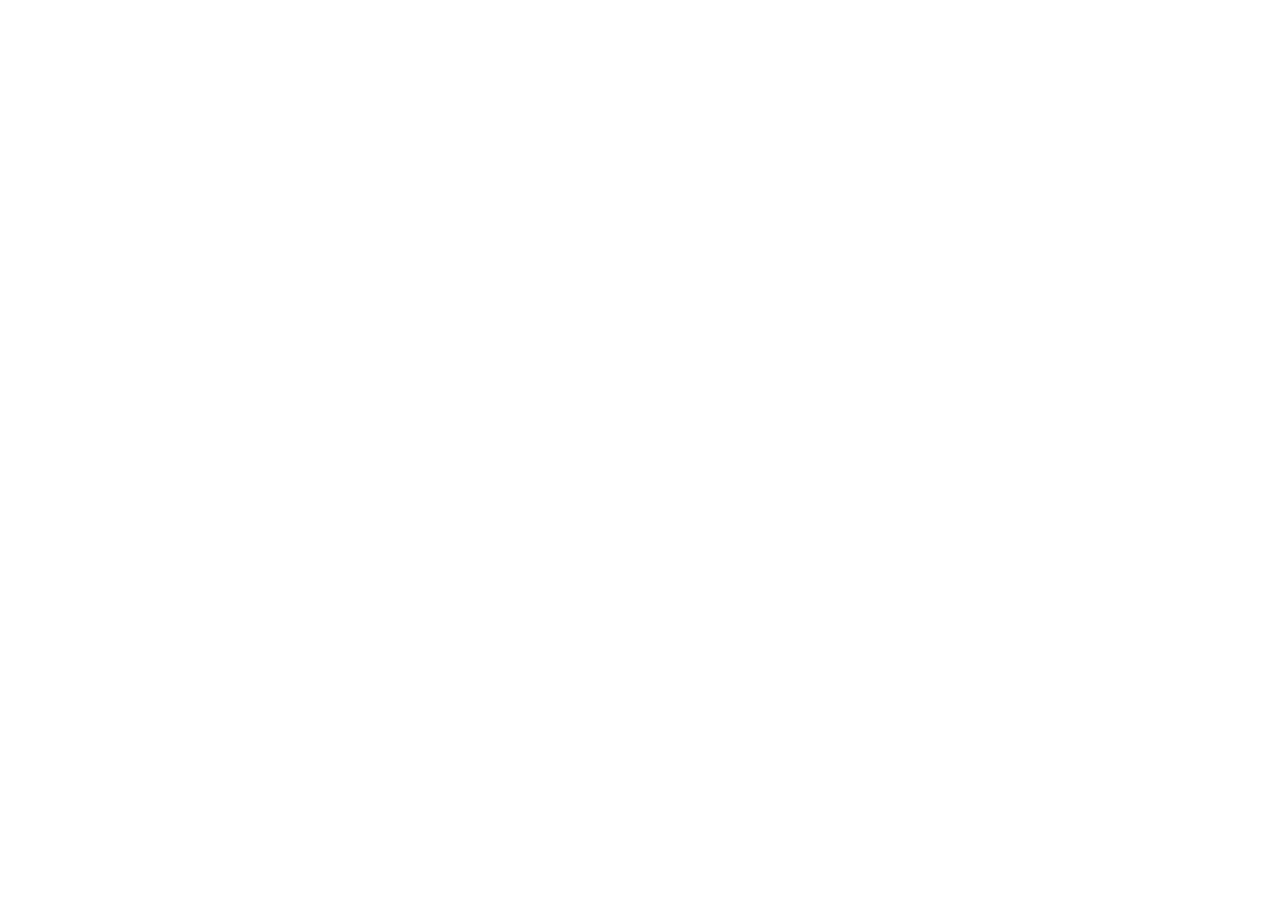
==== index.html/index.html @ 99510eb4 "adiciona arquivo HTML inicial para a página do GTA VI" ====
<!DOCTYPE html>
<html lang="en">
<head>
    <meta charset="UTF-8">
    <meta name="viewport" content="GTA VI, initial-scale=1.0">
    <title>GTA VI - Informações do Jogo</title>
</head>
<body>
    
</body>
</html>
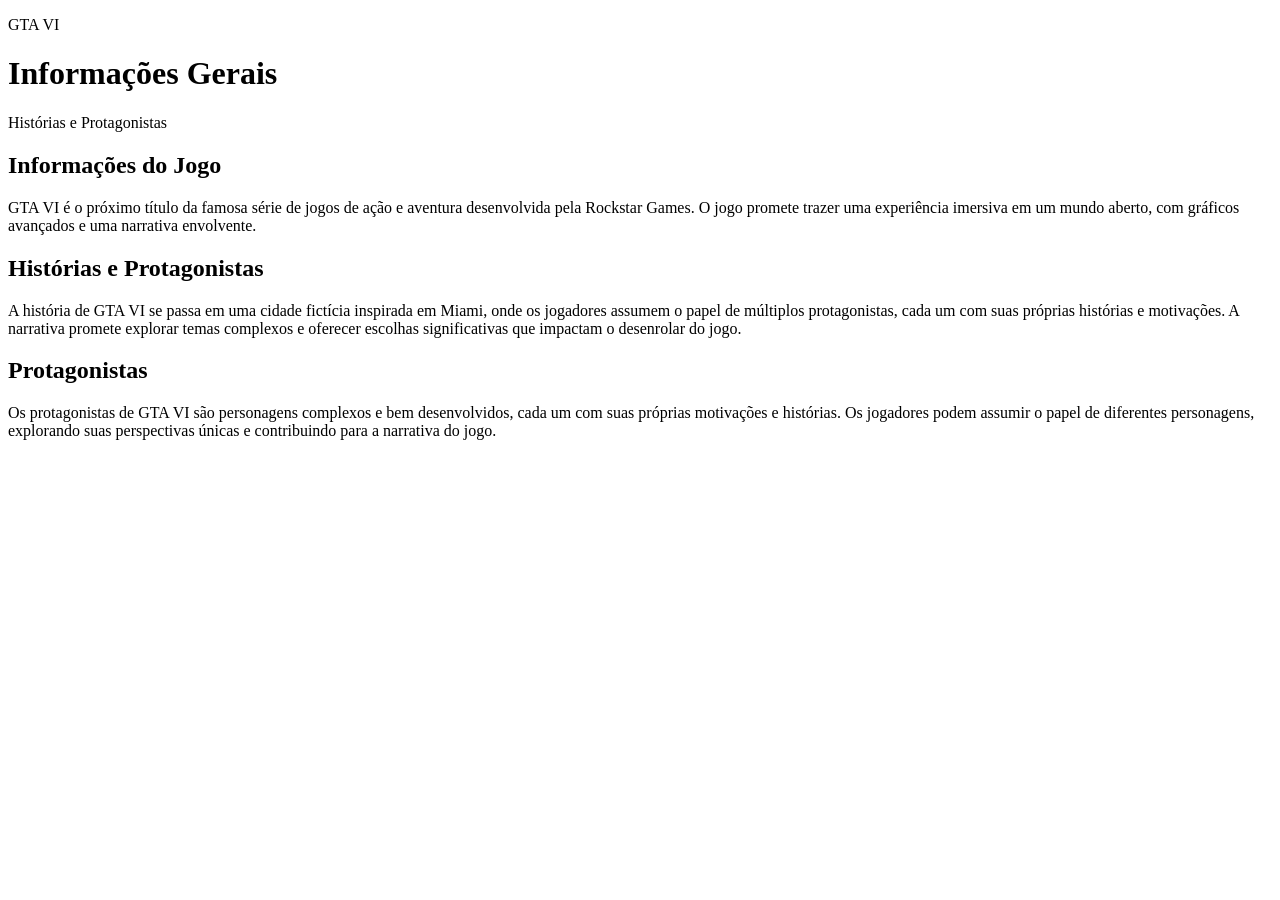
==== commit 1bb150fc: "Refatorar a estrutura do código para melhorar a legibilidade e a manutenibilidade." ====
--- a/index.html/index.html
+++ b/index.html/index.html
@@ -4,8 +4,33 @@
     <meta charset="UTF-8">
     <meta name="viewport" content="GTA VI, initial-scale=1.0">
     <title>GTA VI - Informações do Jogo</title>
+    <link rel="stylesheet" href="style.css">
+    <script src="js/script.js" defer></script>
 </head>
 <body>
+    <header class+"topo">
+        <div class+"container">
+            <p class+sigla>GTA VI</p>
+            <h1>Informações Gerais</h1>
+            <p>Histórias e Protagonistas</p>
+        </div>
+    </header>
+
+    <main class="container">
+        <section class="informacoes">
+            <h2>Informações do Jogo</h2>
+            <p>GTA VI é o próximo título da famosa série de jogos de ação e aventura desenvolvida pela Rockstar Games. O jogo promete trazer uma experiência imersiva em um mundo aberto, com gráficos avançados e uma narrativa envolvente.</p>
+        </section>
+
+        <section class="historias">
+            <h2>Histórias e Protagonistas</h2>
+            <p>A história de GTA VI se passa em uma cidade fictícia inspirada em Miami, onde os jogadores assumem o papel de múltiplos protagonistas, cada um com suas próprias histórias e motivações. A narrativa promete explorar temas complexos e oferecer escolhas significativas que impactam o desenrolar do jogo.</p>
+        </section>
+
+        <section class="Protagonistas">
+            <h2>Protagonistas</h2>
+            <p>Os protagonistas de GTA VI são personagens complexos e bem desenvolvidos, cada um com suas próprias motivações e histórias. Os jogadores podem assumir o papel de diferentes personagens, explorando suas perspectivas únicas e contribuindo para a narrativa do jogo.</p>
+        </section>
     
 </body>
 </html>
